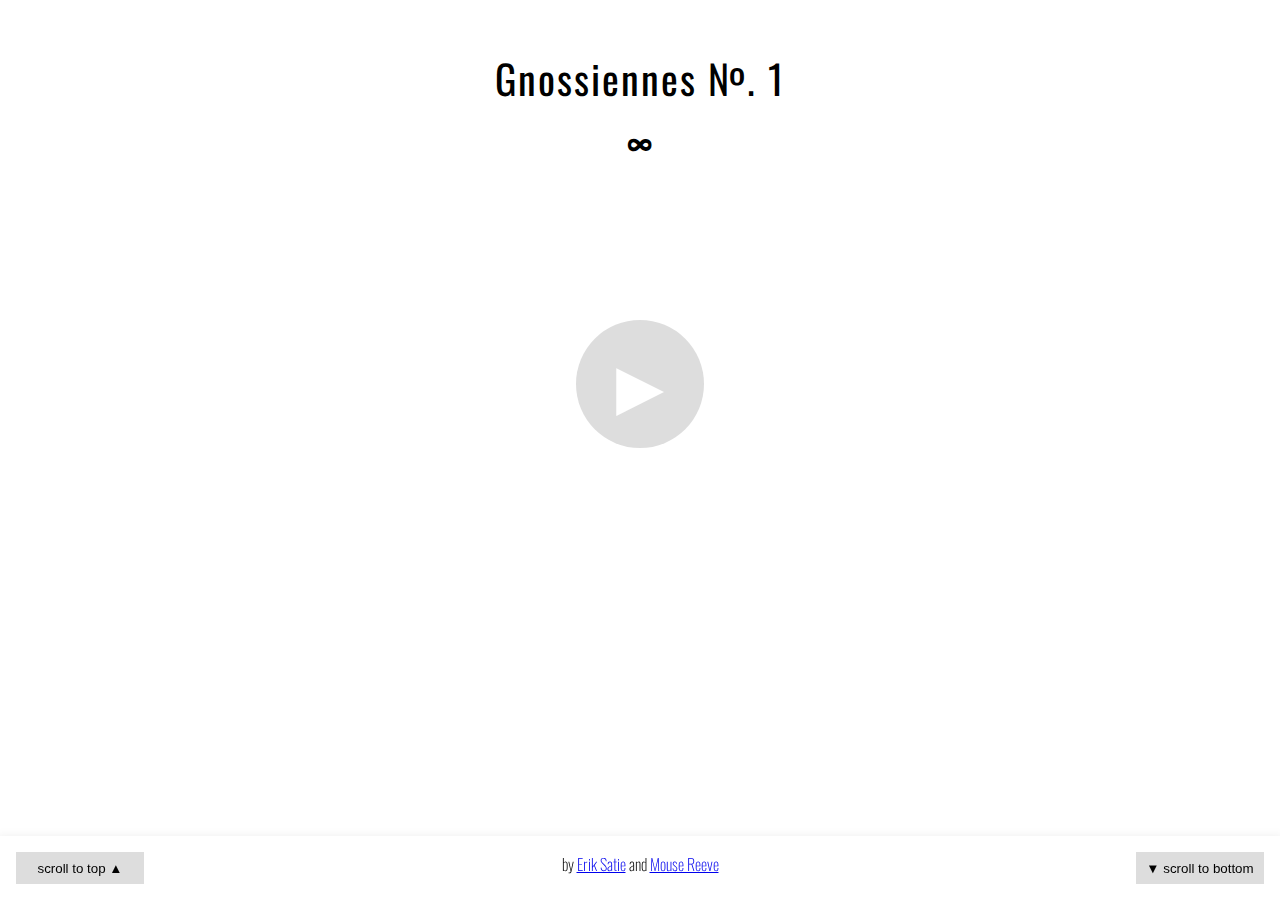
==== index.html @ 2c1a0f0d "Separate out grammar data and soundfont controls" ====
<!DOCTYPE html>
<html xmlns = "http://www.w3.org/1999/xhtml">
<head>
    <title>Gnossiennes No. 1: Infinite</title>
    <meta http-equiv="content-type" content="text/html; charset=utf-8" />
    <meta name="viewport" content="width=device-width, initial-scale=1">
    <link rel="shortcut icon" type="image/x-icon" href="/static/favicon.ico">

    <script src="/static/js/lib/jquery.min.js"></script>
    <script src="/static/js/lib/vexflow.min.js"></script>
    <script src="/static/js/lib/soundfont-player.min.js"></script>
    <script src="/static/js/lib/tracery.min.js"></script>
    <script src="/static/js/distributions.js"></script>
    <script src="/static/js/grammar.js"></script>
    <script src="/static/js/player.js"></script>
    <script src="/static/js/play.js"></script>

    <link href="https://fonts.googleapis.com/css?family=Oswald" rel="stylesheet">
    <link type="text/css" rel="stylesheet" href="/static/css/format.css">
</head>
<body>
    <header>
        <h1>Gnossiennes &#8470;. 1</h1>
        <h2>&infin;</h2>
    </header>
    <button aria-label="Play" id="start" onclick="start()" disabled="disabled">&#9656;</button>
    <div id="notation"></div>

    <footer>
        <div id="controls">
            <button id="top" onclick="window.scrollTo(0,0);">scroll to top &#9650;</button>
            <button id="bottom" onclick="window.scrollTo(0,document.body.scrollHeight);">&#9660; scroll to bottom</button>
        </div>
        <div id="credits">
            by
            <a href="https://en.wikipedia.org/wiki/Erik_Satie">Erik Satie</a>
            and
            <a href="https://www.mousereeve.com/">Mouse Reeve</a>
        </div>
    </footer>
</body>
</html>
---- static/css/format.css ----
body {
    font-family: Oswald, sans-serif;
    padding: 0;
    margin: 0;
    margin-bottom: 3em;
}

#start[disabled="disabled"] {
    background: #ddd;
    cursor: default;
}

#start[disabled="disabled"]:hover {
    background: #ddd;
}

#start {
    background: red;
    margin: 0 auto;
    position: absolute;
    top: 20rem;
    right: 45%;
    border-radius: 4rem;
    height: 8rem;
    width: 8rem;
    color: white;
    border: none;
    cursor: pointer;
    font-size: 6em;
    font-family: sans-serif;
}

#start:hover {
    background: #f33;
}

header {
    margin-top: 3em;
}

h1, h2 {
    font-family: Oswald, sans-serif;
    letter-spacing: 0.05em;
    text-align: center;
    font-size: 2.5em;
    font-weight: normal;
}
h1 {
    margin-bottom: 0;
}
h2 {
    margin-top: 0;
}

footer {
    text-align: center;
    position: fixed;
    width: 97.5%;
    width: -webkit-fill-available;
    bottom: 0;
    background: white;
    padding: 1em;
    font-weight: lighter;
    box-shadow: 0px 3px 10px 3px #eee;
}

#controls button {
    width: 8rem;
    height: 2rem;
    background: #ddd;
    float: left;
    border: none;
}

#controls button:last-child {
    float: right;
}
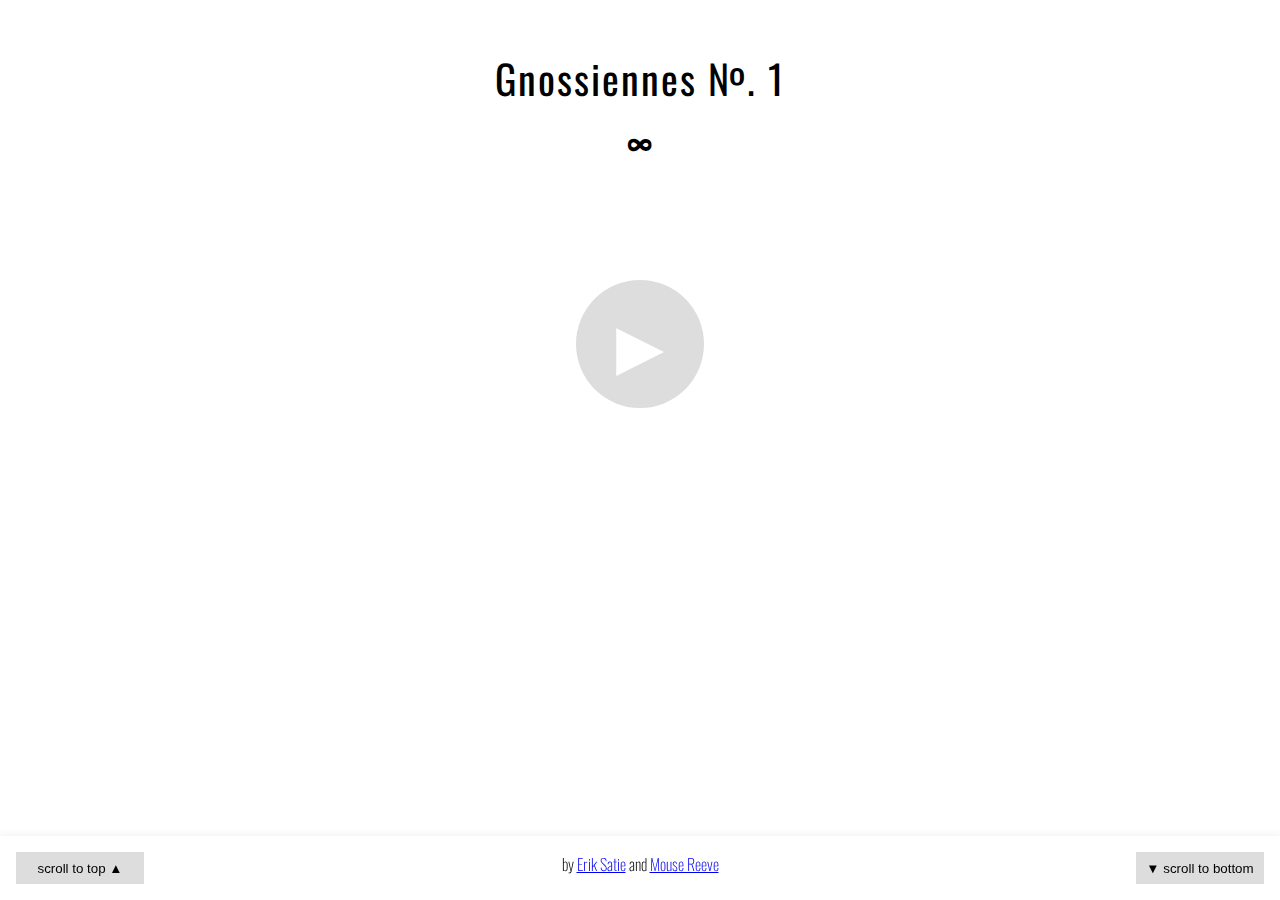
==== commit 0c8f2045: "fixes start button position" ====
--- a/index.html
+++ b/index.html
@@ -6,14 +6,21 @@
     <meta name="viewport" content="width=device-width, initial-scale=1">
     <link rel="shortcut icon" type="image/x-icon" href="/static/favicon.ico">
 
+    <!-- libraries -->
     <script src="/static/js/lib/jquery.min.js"></script>
     <script src="/static/js/lib/vexflow.min.js"></script>
     <script src="/static/js/lib/soundfont-player.min.js"></script>
     <script src="/static/js/lib/tracery.min.js"></script>
+
+    <!-- site code -->
+    <!--
     <script src="/static/js/distributions.js"></script>
     <script src="/static/js/grammar.js"></script>
     <script src="/static/js/player.js"></script>
-    <script src="/static/js/play.js"></script>
+    <script src="/static/js/engraver.js"></script>
+    <script src="/static/js/controller.js"></script>
+    -->
+    <script src="/static/js/gnossiennes.min.js"></script>
 
     <link href="https://fonts.googleapis.com/css?family=Oswald" rel="stylesheet">
     <link type="text/css" rel="stylesheet" href="/static/css/format.css">
@@ -23,7 +30,9 @@
         <h1>Gnossiennes &#8470;. 1</h1>
         <h2>&infin;</h2>
     </header>
-    <button aria-label="Play" id="start" onclick="start()" disabled="disabled">&#9656;</button>
+    <div id="start-container">
+        <button aria-label="Play" id="start" onclick="start()" disabled="disabled">&#9656;</button>
+    </div>
     <div id="notation"></div>
 
     <footer>
--- a/static/css/format.css
+++ b/static/css/format.css
@@ -14,12 +14,16 @@
     background: #ddd;
 }
 
+#start-container {
+    position: absolute;
+    top: 17.5rem;
+    width: 100%;
+}
+
 #start {
+    display: block;
     background: red;
     margin: 0 auto;
-    position: absolute;
-    top: 20rem;
-    right: 45%;
     border-radius: 4rem;
     height: 8rem;
     width: 8rem;
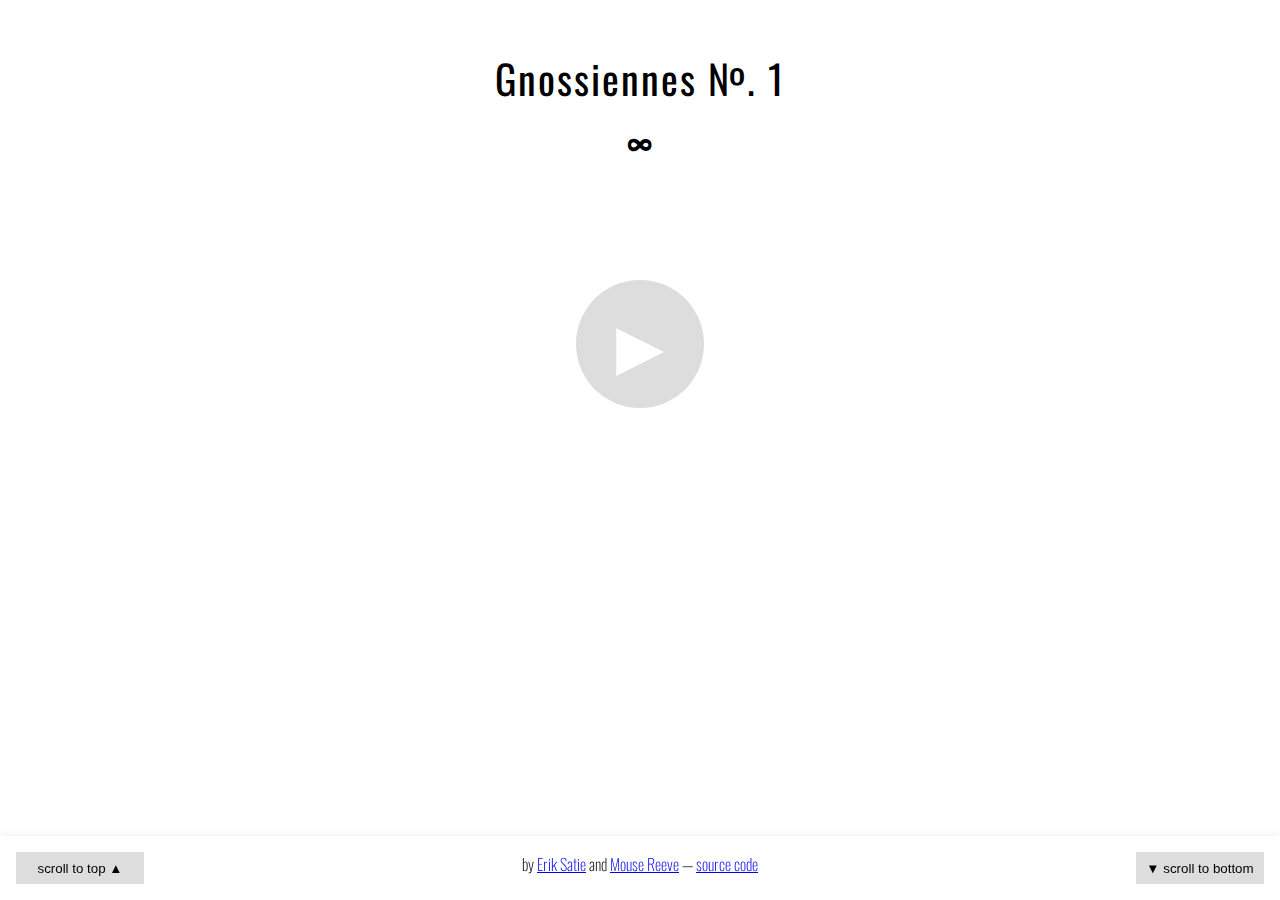
==== commit af185212: "Adds code link" ====
--- a/index.html
+++ b/index.html
@@ -1,10 +1,22 @@
 <!DOCTYPE html>
-<html xmlns = "http://www.w3.org/1999/xhtml">
+<html lang="en">
 <head>
-    <title>Gnossiennes No. 1: Infinite</title>
+    <title>Gnossiennes No. 1 Forever</title>
     <meta http-equiv="content-type" content="text/html; charset=utf-8" />
     <meta name="viewport" content="width=device-width, initial-scale=1">
     <link rel="shortcut icon" type="image/x-icon" href="/static/favicon.ico">
+
+    <meta name="twitter:card" content="summary">
+    <meta name="twitter:title" content="Gnossiennes No. 1 Forever">
+    <meta name="twitter:url" content="https://gnossiennes.mousereeve.com/">
+    <meta name="og:title" content="Gnossiennes No. 1 Forever">
+    <meta name="twitter:description" content="An unending verion of Erik Satie's Gnossiennes No. 1">
+    <meta name="og:description" content="An unending verion of Erik Satie's Gnossiennes No. 1">
+    <meta name="twitter:creator" content="@tripofmice">
+
+    <meta name="twitter:image" content="https://gnossiennes.mousereeve.com/static/images/preview.png">
+    <meta name="og:image" content="https://gnossiennes.mousereeve.com/static/images/preview.png">
+    <meta name="twitter:image:alt" content="Generated sheet music">
 
     <!-- libraries -->
     <script src="/static/js/lib/jquery.min.js"></script>
@@ -13,17 +25,34 @@
     <script src="/static/js/lib/tracery.min.js"></script>
 
     <!-- site code -->
-    <!--
     <script src="/static/js/distributions.js"></script>
     <script src="/static/js/grammar.js"></script>
     <script src="/static/js/player.js"></script>
     <script src="/static/js/engraver.js"></script>
     <script src="/static/js/controller.js"></script>
+    <!--
+    <script src="/static/js/gnossiennes.min.js"></script>
     -->
-    <script src="/static/js/gnossiennes.min.js"></script>
 
     <link href="https://fonts.googleapis.com/css?family=Oswald" rel="stylesheet">
     <link type="text/css" rel="stylesheet" href="/static/css/format.css">
+
+    <!-- Piwik -->
+    <script type="text/javascript">
+      var _paq = _paq || [];
+      _paq.push(['trackPageView']);
+      _paq.push(['enableLinkTracking']);
+      (function() {
+        var u="//piwik.grimoire.org/piwik/";
+        _paq.push(['setTrackerUrl', u+'piwik.php']);
+        _paq.push(['setSiteId', 2]);
+        var d=document, g=d.createElement('script'), s=d.getElementsByTagName('script')[0];
+        g.type='text/javascript'; g.async=true; g.defer=true; g.src=u+'piwik.js'; s.parentNode.insertBefore(g,s);
+      })();
+    </script>
+    <noscript><p><img src="//piwik.grimoire.org/piwik/piwik.php?idsite=2" style="border:0;" alt="" /></p></noscript>
+    <!-- End Piwik Code -->
+
 </head>
 <body>
     <header>
@@ -42,9 +71,10 @@
         </div>
         <div id="credits">
             by
-            <a href="https://en.wikipedia.org/wiki/Erik_Satie">Erik Satie</a>
+            <a href="https://en.wikipedia.org/wiki/Erik_Satie" target="_blank">Erik Satie</a>
             and
-            <a href="https://www.mousereeve.com/">Mouse Reeve</a>
+            <a href="https://www.mousereeve.com/" target="_blank">Mouse Reeve</a> &mdash;
+            <a href="https://github.com/mouse-reeve/infinite_gnossienne" target="_blank">source code</a>
         </div>
     </footer>
 </body>
